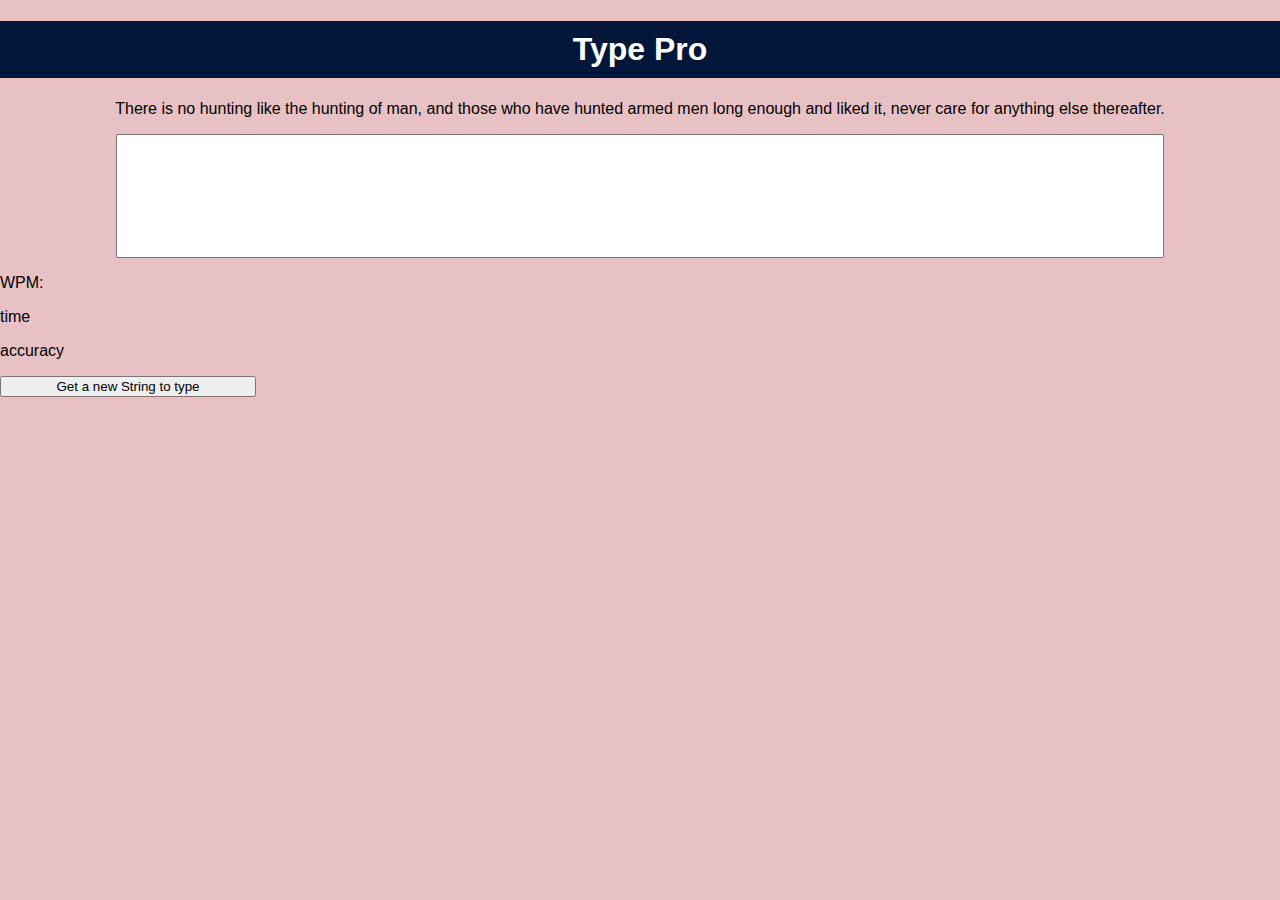
==== index.html @ a664e400 "The Project" ====
<!DOCTYPE html>
<html lang="en">
<head>
    <meta charset="UTF-8">
    <meta name="viewport" content="width=device-width, initial-scale=1.0">
    <link rel = "stylesheet" href ="style.css" >
    <title>Document</title>
    <script src = "https://ajax.googleapis.com/ajax/libs/jquery/3.7.1/jquery.min.js"></script>
</head>

<body>
    <h1>Type Pro</h1>
    <div tag = "typeBox">
        <div class ="center">
            <p id = "givenText" class = "givenText"></p>

        <input id = "textInput" onpaste = "return disablePaste()" onkeyup="typing()">
        </div>

        <p id="wpmText">WPM: </p>
        <p id = timeText>time </p> 
        <p id = "accuracyText">accuracy</p>
        <p id = "winText"></p>
        <button  id = ajaxButton onclick = logMovies()>Get a new String to type</button>
    </div>
</body>
<script src = script.js></script>
</html>
---- style.css ----
/* Resetting default browser styles */
html, body {
    margin: 0;
    padding: 0;
    font-family: Arial, sans-serif;
    background-color: #E8C1C5;
}

/* Basic styling for header */
h1 {
    background-color: #011638;
    color: white;
    padding: 10px 20px;
    text-align: center;
}

/* Styling for navigation */
#textInput{
    padding: 10px;
    width: 80%;
    height: 100px;
    text-align: left;
    vertical-align: text=top;
    flex:1 ;
}
#givenText{
    text-align: center;
    
}
.center{
    text-align: center;
}
#ajaxButton{
    width: 20%;
    height: 20%;

}

/* Styling for main content */
.main-content {
    padding: 20px;
    max-width: 800px;
    margin: auto;
    flex: 1;
    
}



/*
color pallete 
#011638
#2E294E
#9055A2
#D499B9
#E8C1C5
*/
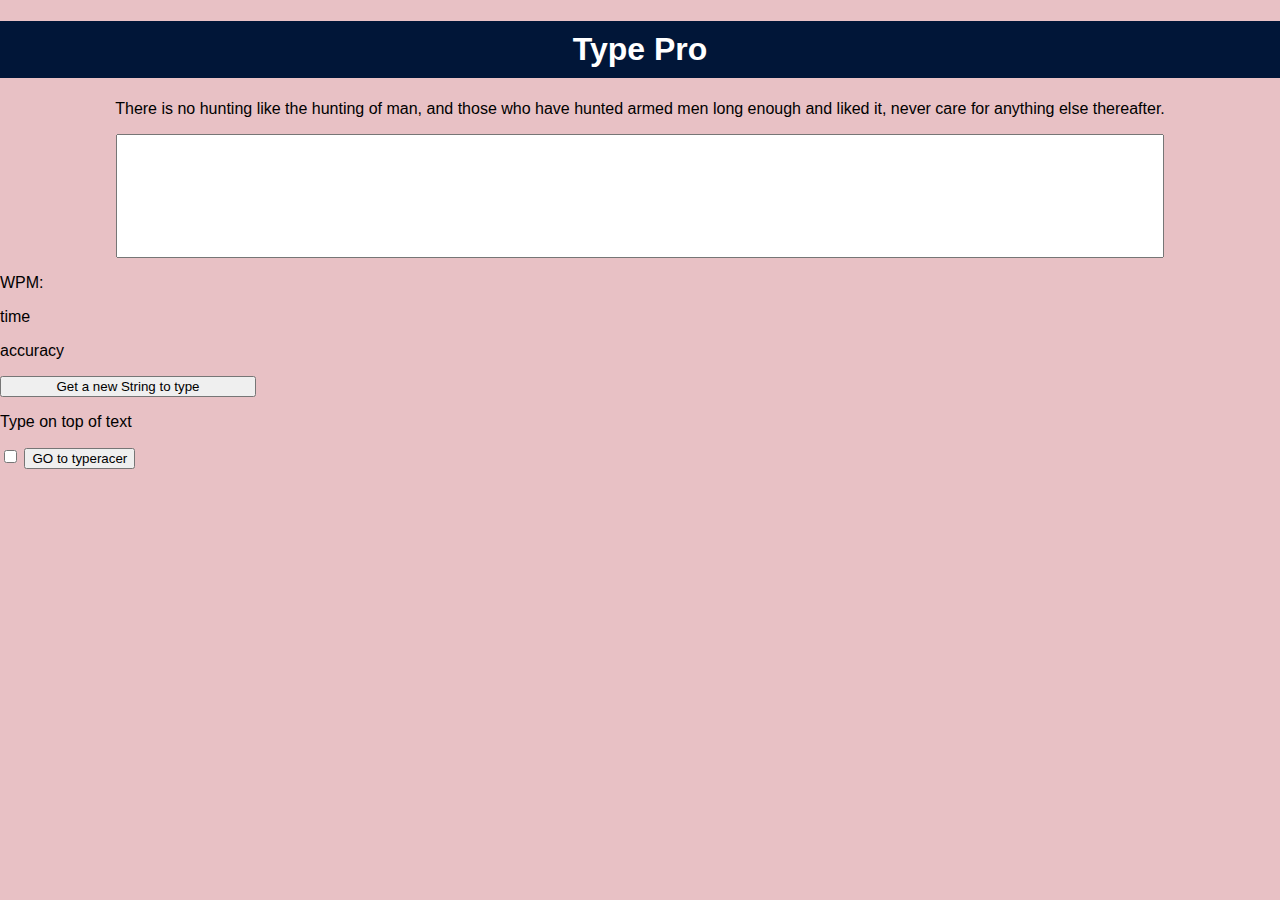
==== commit 423dbcd1: "did stuff fr" ====
--- a/index.html
+++ b/index.html
@@ -22,6 +22,11 @@
         <p id = "accuracyText">accuracy</p>
         <p id = "winText"></p>
         <button  id = ajaxButton onclick = logMovies()>Get a new String to type</button>
+        <p>Type on top of text</p>
+        <input type="checkbox">
+        <a href = "typeracer.html">
+            <button href = "typeracer.html"> GO to typeracer</button>
+         </a>
     </div>
 </body>
 <script src = script.js></script>
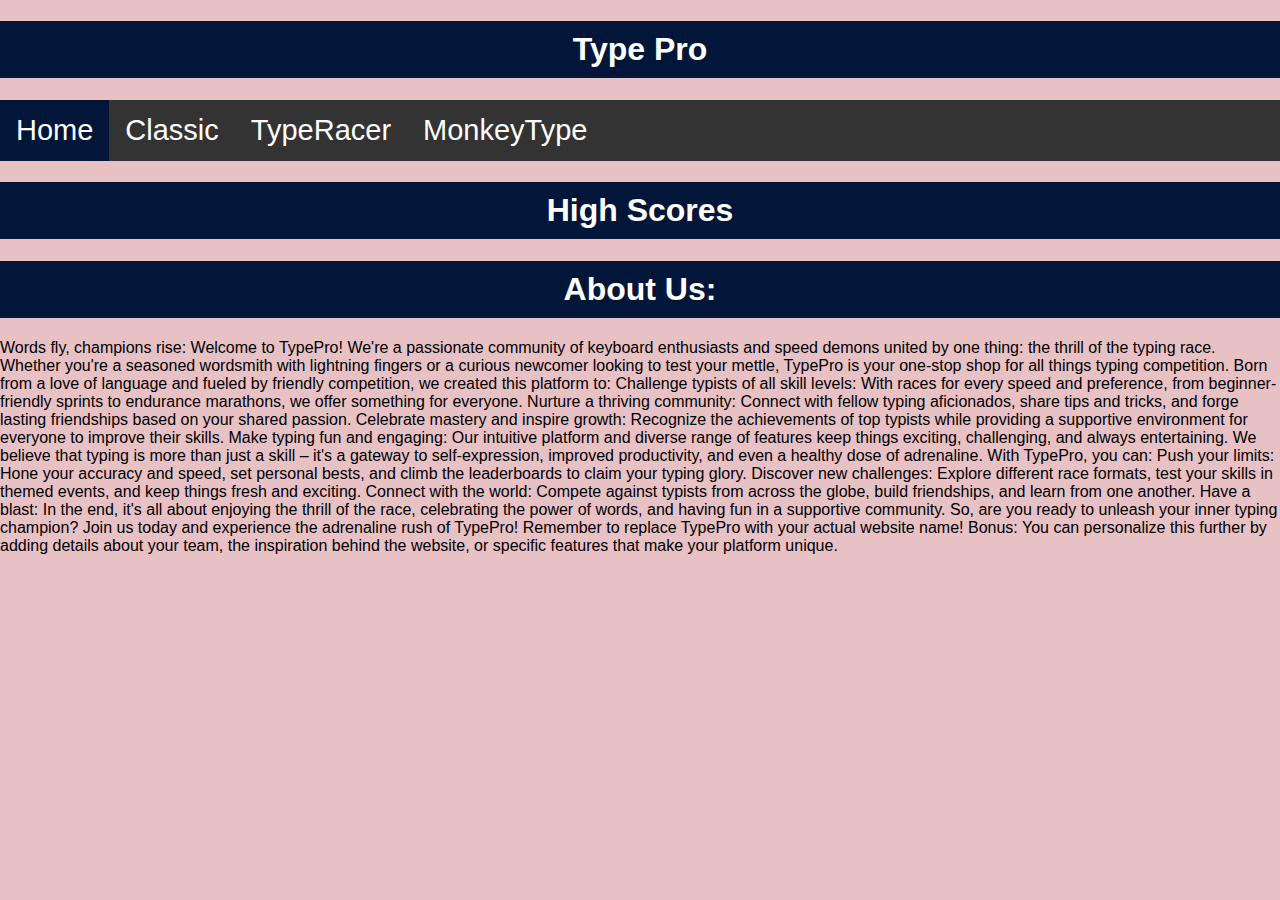
==== commit 6a404747: "Adding stuff" ====
--- a/index.html
+++ b/index.html
@@ -10,24 +10,60 @@
 
 <body>
     <h1>Type Pro</h1>
-    <div tag = "typeBox">
-        <div class ="center">
-            <p id = "givenText" class = "givenText"></p>
 
-        <input id = "textInput" onpaste = "return disablePaste()" onkeyup="typing()">
-        </div>
+    <ul>
+        <li><a class="active" href="index.html">Home</a></li>
+        <li><a href="classic.html">Classic</a></li> 
+        <li><a href="typeracer.html">TypeRacer</a></li>
+        <li><a href="monkeytype.html">MonkeyType</a></li>
 
-        <p id="wpmText">WPM: </p>
-        <p id = timeText>time </p> 
-        <p id = "accuracyText">accuracy</p>
-        <p id = "winText"></p>
-        <button  id = ajaxButton onclick = logMovies()>Get a new String to type</button>
-        <p>Type on top of text</p>
-        <input type="checkbox">
-        <a href = "typeracer.html">
-            <button href = "typeracer.html"> GO to typeracer</button>
-         </a>
+    </ul>
+    <div>
+        <h1>
+            High Scores
+        </h1>
+        <p id = "highscore">
+
+        </p>
+        <script>
+            x = document.cookie;
+            document.getElementById("highscore").innerText = x;
+        </script>
+
     </div>
+    <div>
+        <h1>
+            About Us:
+        </h1>
+        <P id = "aboutUS">
+            
+            Words fly, champions rise: Welcome to TypePro!
+            We're a passionate community of keyboard enthusiasts and speed demons united by one thing: the thrill of the typing race. Whether you're a seasoned wordsmith with lightning fingers or a curious newcomer looking to test your mettle, TypePro is your one-stop shop for all things typing competition.
+
+            Born from a love of language and fueled by friendly competition, we created this platform to:
+
+            Challenge typists of all skill levels: With races for every speed and preference, from beginner-friendly sprints to endurance marathons, we offer something for everyone.
+            Nurture a thriving community: Connect with fellow typing aficionados, share tips and tricks, and forge lasting friendships based on your shared passion.
+            Celebrate mastery and inspire growth: Recognize the achievements of top typists while providing a supportive environment for everyone to improve their skills.
+            Make typing fun and engaging: Our intuitive platform and diverse range of features keep things exciting, challenging, and always entertaining.
+            We believe that typing is more than just a skill – it's a gateway to self-expression, improved productivity, and even a healthy dose of adrenaline. With TypePro, you can:
+
+            Push your limits: Hone your accuracy and speed, set personal bests, and climb the leaderboards to claim your typing glory.
+            Discover new challenges: Explore different race formats, test your skills in themed events, and keep things fresh and exciting.
+            Connect with the world: Compete against typists from across the globe, build friendships, and learn from one another.
+            Have a blast: In the end, it's all about enjoying the thrill of the race, celebrating the power of words, and having fun in a supportive community.
+            So, are you ready to unleash your inner typing champion? Join us today and experience the adrenaline rush of TypePro!
+
+            Remember to replace TypePro with your actual website name!
+
+            Bonus: You can personalize this further by adding details about your team, the inspiration behind the website, or specific features that make your platform unique.
+        </P>
+
+    </div>
+    
+
+
+   
 </body>
-<script src = script.js></script>
+
 </html>--- a/style.css
+++ b/style.css
@@ -15,6 +15,36 @@
     padding: 10px 20px;
     text-align: center;
 }
+/*Navigation bar styling*/
+li{
+    float: left;
+    
+}
+li a {
+    display: block;
+    color: white;
+    text-align: center;
+    padding: 14px 16px;
+    text-decoration: none;
+  }
+  
+ul{
+    font-size: 29px;
+    color: black;
+    list-style-type: none;
+  margin: 0;
+  padding: 0;
+  overflow: hidden;
+  background-color: #333;
+  position: -webkit-sticky; /* Safari */
+  position: sticky;
+  top: 0;
+}
+.active{
+    background-color: #011638;
+}
+
+
 
 /* Styling for navigation */
 #textInput{
